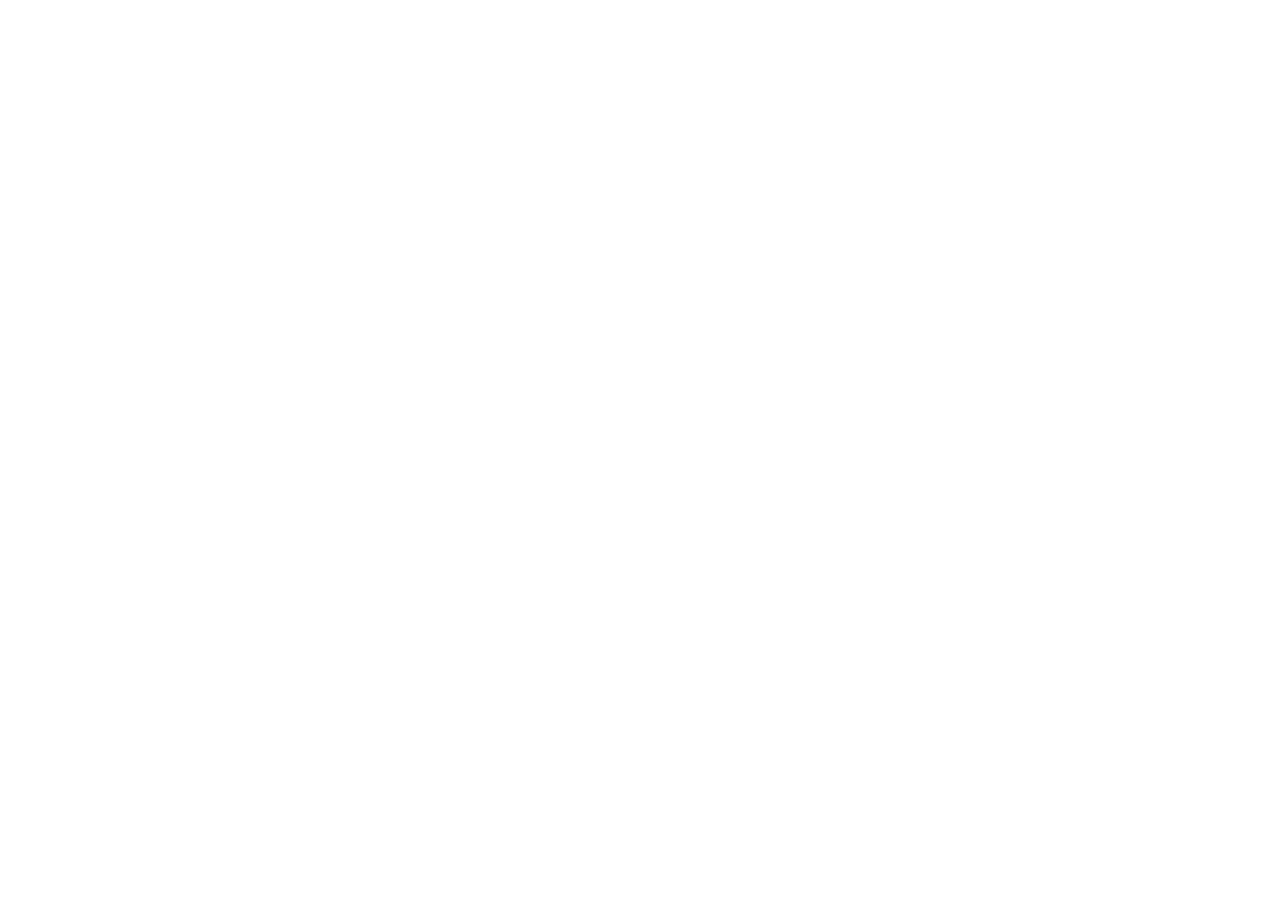
==== test.html @ 10b5b775 "adding initial files" ====
<html>
        <title>My Website</title>
      <body>
            <div id="fb-root"></div>
            <script>(function(d, s, id) {
              var js, fjs = d.getElementsByTagName(s)[0];
              if (d.getElementById(id)) return;
              js = d.createElement(s); js.id = id;
              js.src = "//connect.facebook.net/en_US/sdk.js#xfbml=1&amp;version=v2.5";
              fjs.parentNode.insertBefore(js, fjs);
            }(document, 'script', 'facebook-jssdk'));</script>
            <iframe src="https://www.facebook.com/plugins/post.php?href=https%3A%2F%2Fwww.facebook.com%2Fgreg.ladden.1%2Fposts%2F10154926925613807&width=500" width="500" height="174" style="border:none;overflow:hidden" scrolling="no" frameborder="0" allowTransparency="true"></iframe>

    </body>
      
      </html>
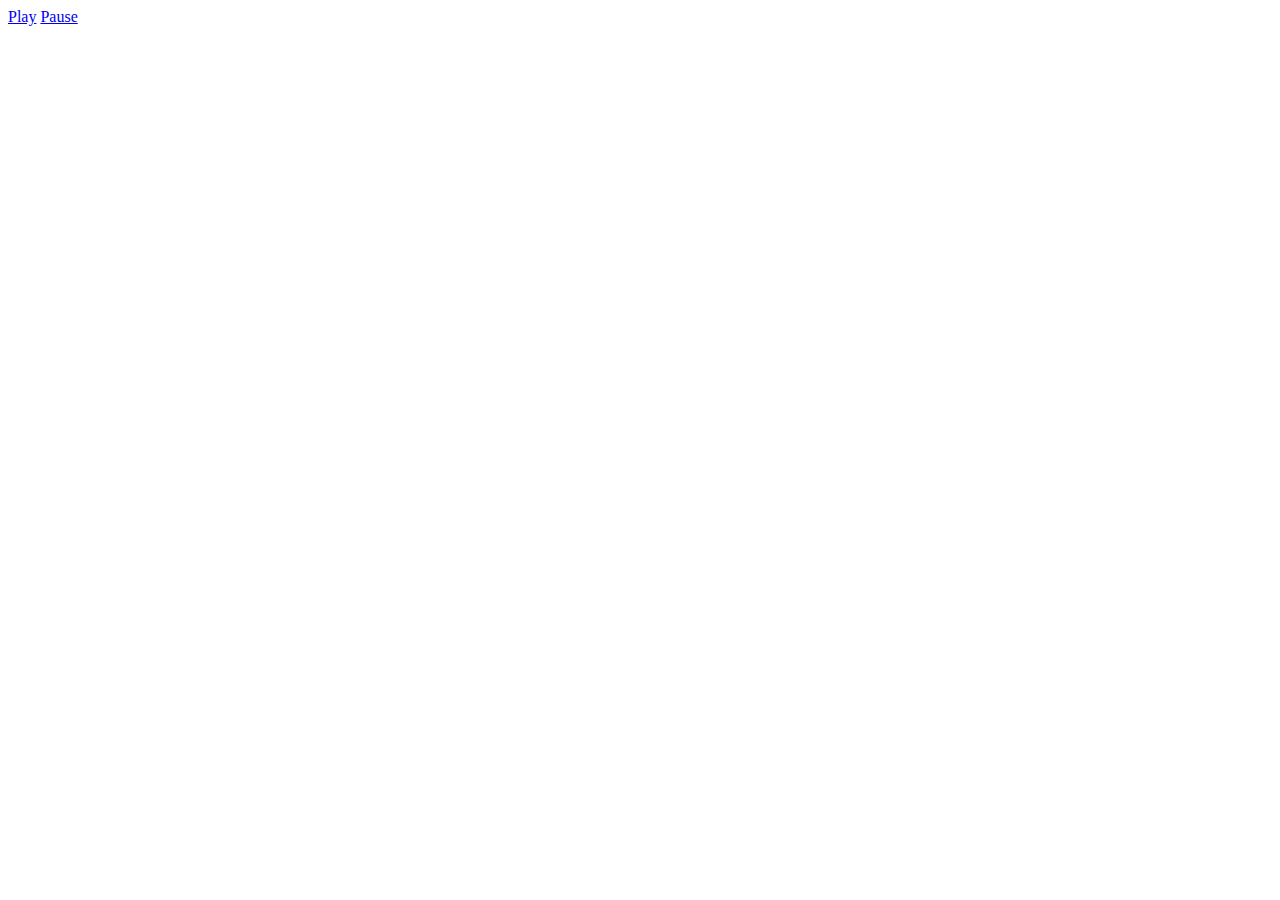
==== commit 1c14ae3a: "adding styleing, music, announcement section" ====
--- a/test.html
+++ b/test.html
@@ -1,16 +1,40 @@
 <html>
         <title>My Website</title>
       <body>
+
+          <script type="text/javascript">
+            $(document).ready(function(){
+             $("#jquery_jplayer_1").jPlayer({
+              ready: function () {
+               $(this).jPlayer("setMedia", {
+                m4a: "/media/mysound.mp4",
+                oga: "/media/mysound.ogg"
+               });
+              },
+              swfPath: "/js",
+              supplied: "m4a, oga"
+             });
+            });
+           </script>
+           <div id="jquery_jplayer_1"></div>
+           <div id="jp_container_1">
+            <a href="https://youtu.be/bvltaWCxFl0" class="jp-play">Play</a>
+            <a href="#" class="jp-pause">Pause</a>
+           </div>
+
             <div id="fb-root"></div>
             <script>(function(d, s, id) {
               var js, fjs = d.getElementsByTagName(s)[0];
               if (d.getElementById(id)) return;
               js = d.createElement(s); js.id = id;
-              js.src = "//connect.facebook.net/en_US/sdk.js#xfbml=1&amp;version=v2.5";
+              js.src = "//connect.facebook.net/en_US/sdk.js#xfbml=1&version=v2.10";
               fjs.parentNode.insertBefore(js, fjs);
             }(document, 'script', 'facebook-jssdk'));</script>
+            
+            
             <iframe src="https://www.facebook.com/plugins/post.php?href=https%3A%2F%2Fwww.facebook.com%2Fgreg.ladden.1%2Fposts%2F10154926925613807&width=500" width="500" height="174" style="border:none;overflow:hidden" scrolling="no" frameborder="0" allowTransparency="true"></iframe>
 
+            <div class="fb-comments" data-href="https://developers.facebook.com/docs/plugins/comments#configurator" data-numposts="5"></div>
     </body>
       
       </html>